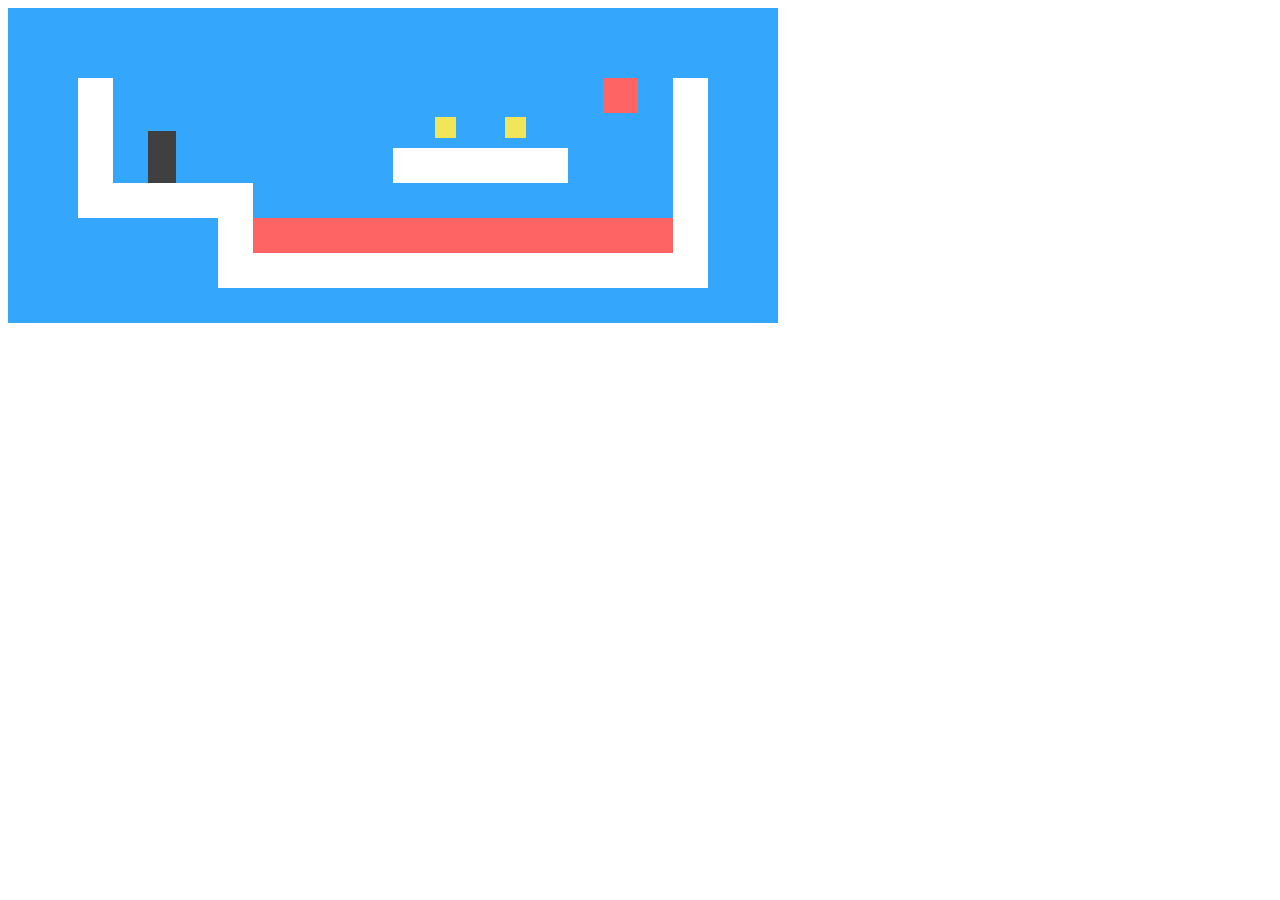
==== chapter_15_project/game.html @ 634db52e "Builds a Displayable level with background and actors from a given levelPlan using only DOM elements" ====
<!DOCTYPE html>
<html lang="en">
<head>
    <meta charset="UTF-8">
    <title>Game :D</title>
    <link rel="stylesheet" href="./css/game.css">
    <script src="js/simpleLevel.js"></script>
    <script src="js/level.js"></script>
    <script src="js/vector.js"></script>
    <script src="js/actors.js"></script>
    <script src="js/DOMDisplay.js"></script>
</head>
<body>
<script>
    var simpleLevel = new Level(simpleLevelPlan);
    var display = new DOMDisplay(document.body, simpleLevel);
</script>
</body>
</html>
---- chapter_15_project/css/game.css ----
.background {
	background: rgb(52, 166, 251);
	table-layout: fixed;
	border-spacing: 0;
}

.background td { padding: 0; }

.lava { background: rgb(255, 100, 100); }

.wall { background: white; }

.actor { position: absolute; }

.coin { background: rgb(241, 229, 89); }

.player { background: rgb(64, 64, 64); }

.lost .player { background: rgb(160, 64, 64); }

.won .player {
    box-shadow: -4px -7px 8px white, 4px -7px 8px white ;
}

.game {
    overflow: hidden;
    max-width: 1080px;
    max-height: 1080px;
    position: relative;
}
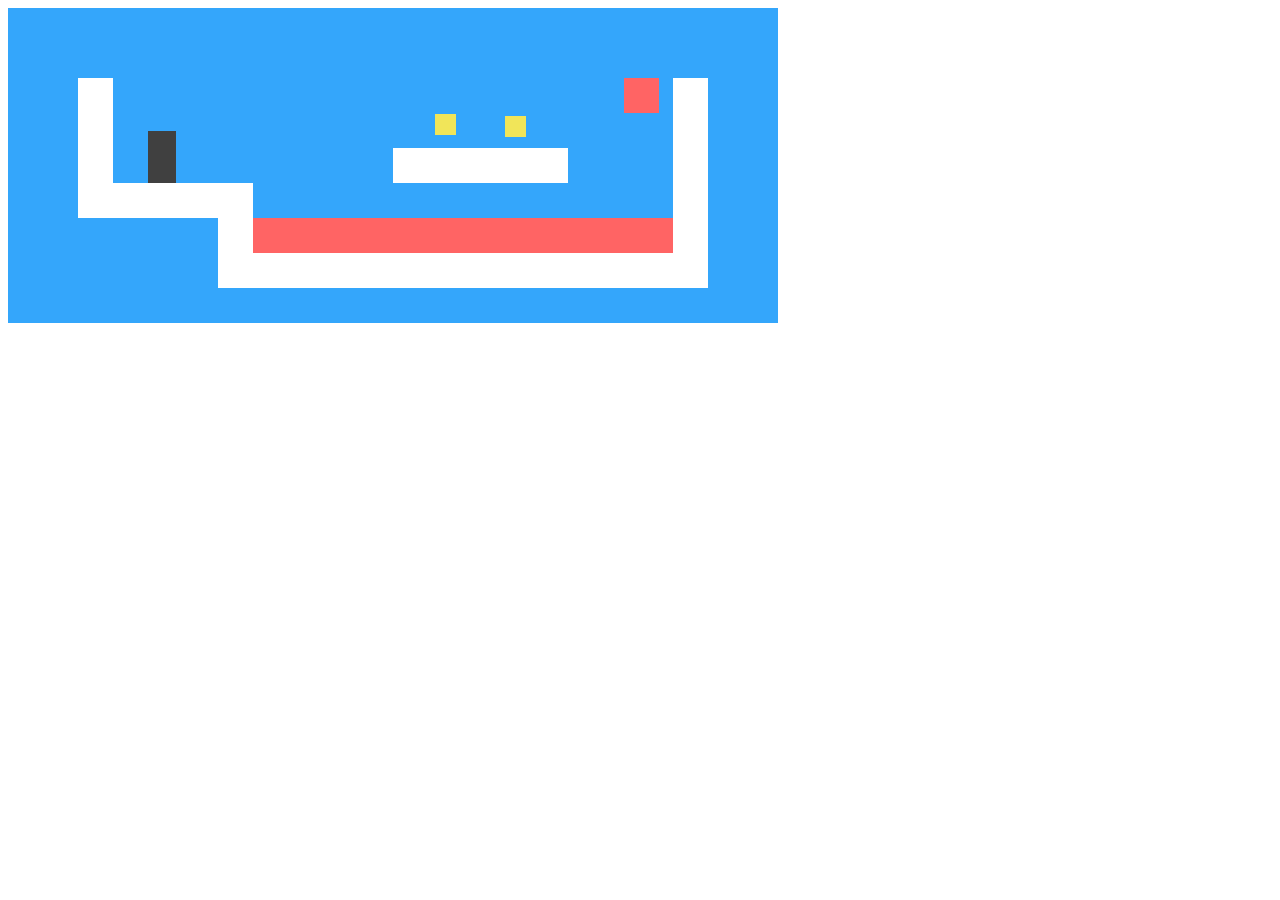
==== commit c5ada1b0: "Game looks complete and is working good, js ftw" ====
--- a/chapter_15_project/game.html
+++ b/chapter_15_project/game.html
@@ -9,11 +9,16 @@
     <script src="js/vector.js"></script>
     <script src="js/actors.js"></script>
     <script src="js/DOMDisplay.js"></script>
+    <script src="js/motionAndCollison.js"></script>
+    <script src="js/actorsActions.js"></script>
+    <script src="js/trackingKeys.js"></script>
+    <script src="js/runningGame.js"></script>
 </head>
 <body>
 <script>
     var simpleLevel = new Level(simpleLevelPlan);
-    var display = new DOMDisplay(document.body, simpleLevel);
+//    var display = new DOMDisplay(document.body, simpleLevel);
+    runGame([simpleLevelPlan], DOMDisplay);
 </script>
 </body>
 </html>